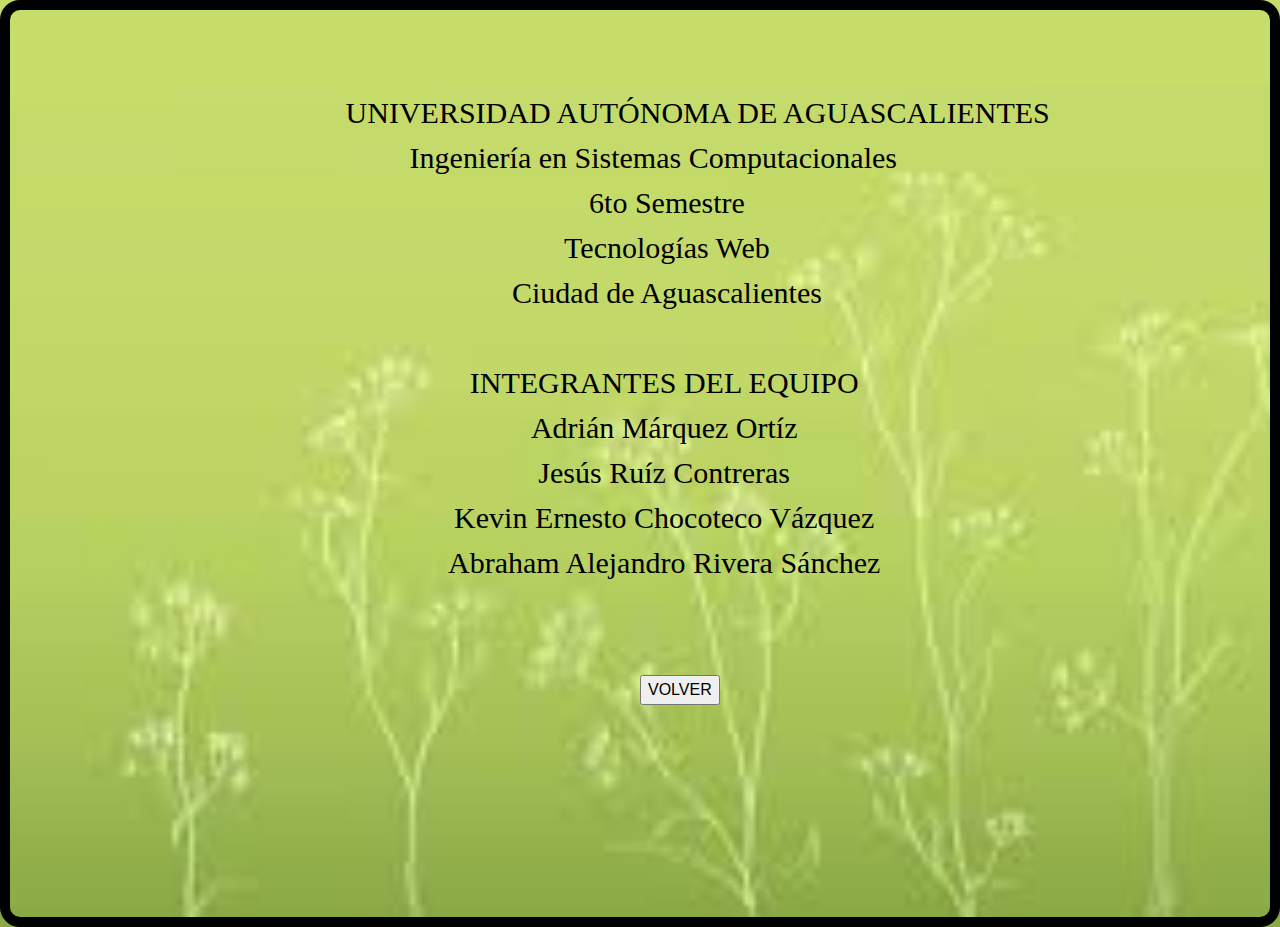
==== creditos.html @ 7ac183b4 "Juego Funcionando" ====
<!DOCTYPE html>
<html>
    <head>
        <meta charset="UTF-8">
    <meta http-equiv="X-UA-Compatible" content="IE=edge">
    <meta name="viewport" content="width=device-width, initial-scale=1.0">

    <link rel="stylesheet" href="https://maxcdn.bootstrapcdn.com/bootstrap/4.0.0/css/bootstrap.min.css"
        integrity="sha384-Gn5384xqQ1aoWXA+058RXPxPg6fy4IWvTNh0E263XmFcJlSAwiGgFAW/dAiS6JXm" crossorigin="anonymous">
    <link rel="stylesheet" href="css/estilos.css">
    <link rel="stylesheet" href="css/estilos2.css">
    <script src="js/funciones2.js"></script>
    <title>Animal Choose</title>
    </head>
    <body id="FC">
        <div id="DivMarco">
            <canvas width="800" height="900"></canvas>
            <p id="uni" style="color: black;">UNIVERSIDAD AUTÓNOMA DE AGUASCALIENTES</p>
            <p id="carr" style="color: black;">Ingeniería en Sistemas Computacionales</p>
            <p id="gys" style="color: black;">6to Semestre<BR>
            Tecnologías Web<br>
            Ciudad de Aguascalientes</p>
            <p id="inte" style="color: black;">INTEGRANTES DEL EQUIPO<br>
            Adrián Márquez Ortíz<br>
            Jesús Ruíz Contreras<br>
            Kevin Ernesto Chocoteco Vázquez<br>
            Abraham Alejandro Rivera Sánchez
            </p>
            <br>
            <input id="bot3" style="color: black;" type="button" value="VOLVER" onclick="credits2()">
        </div>
    </body>
</html>
---- css/estilos.css ----
body{
    background-color:  #008000;
}

.form-register{
    width: 400px;
    background-color: #5a9110;
    padding: 30px;
    margin: auto;
    margin-top: 200px;
    border-radius: 4px;
}

.controls{
    width: 100%;
    padding: 10px;
    border-radius: 4px;
    margin-bottom: 16px;
    border: 1px solid black;

}

#lienzo{
    background-image: url('../media/fondo.png');
    background-repeat: no-repeat;
    background-size: cover;
    box-shadow: 0px 0px 5px 1px black;
}

.menu{
    margin-top: 5em;
    display: flex;
    flex-direction: column;
    justify-content: center;
    align-items: center;
}

.board{
    display: flex;
    flex-direction: column;
    flex-wrap: wrap;
    justify-content: center;
    align-items: center;
    align-content: center;
}

#animales-imagenes{
    margin-bottom: 3em;
    margin-top: 2em;
}

#animales-imagenes img{
    opacity: 0.8;
    margin-left: 6em;
    margin-right: 6em;
}

#animales-imagenes img:hover{
    width: 12em;
    opacity: 10;
}


.board section canvas{
    margin: 1em 6em 1em 6em;
    border-radius: 10px;
}

#FF{
    background-image: url("../media/Fond.jpg"); 
    background-repeat: no-repeat;
    background-size: cover;
 }
 
 #DivMarco{
     border: 10px solid gold ;
     border-radius: 20px; 
 }
 
 #gratz{
     top: 30%;
     left: 30%;
     position:absolute;
     font-family: cursive;
     font-size: 80px
 }
 
 #nom{
     top: 40%;
     left: 40%;
     position:absolute;
     font-family: cursive;
     font-size: 100px
 }
 
 #Mensaje{
     top: 60%;
     left: 25%;
     position:absolute;
     font-family: cursive;
     font-size: 50px;
     text-align: center
 }
 
 #bot1{
     top: 85%;
     left: 40%;
     position: absolute;
 }

 #bot2{
    top: 85%;
    left: 50%;
    position: absolute;
}
---- css/estilos2.css ----
#FC{
    background-image: url("../media/credits.jpg"); 
    background-repeat: no-repeat;
    background-size: cover;
 }

#DivMarco{
    border: 10px solid black ;
    border-radius: 20px; 
}

#uni{
    top: 10%;
    left: 27%;
    position:absolute;
    font-family: cursive;
    font-size: 30px;
}

#carr{
    top: 15%;
    left: 32%;
    position:absolute;
    font-family: cursive;
    font-size: 30px;
}

#gys{
    top: 20%;
    left: 40%;
    position:absolute;
    font-family: cursive;
    font-size: 30px;
    text-align: center;
}

#inte{
    top: 40%;
    left: 35%;
    position: absolute;
    font-family: cursive;
    font-size: 30px;
    text-align: center;
}


#bot1{
    top: 85%;
    left: 40%;
    position: absolute;
}

#bot2{
   top: 85%;
   left: 50%;
   position: absolute;
}

#bot3{
    top: 75%;
    left: 50%;
    position: absolute;
}
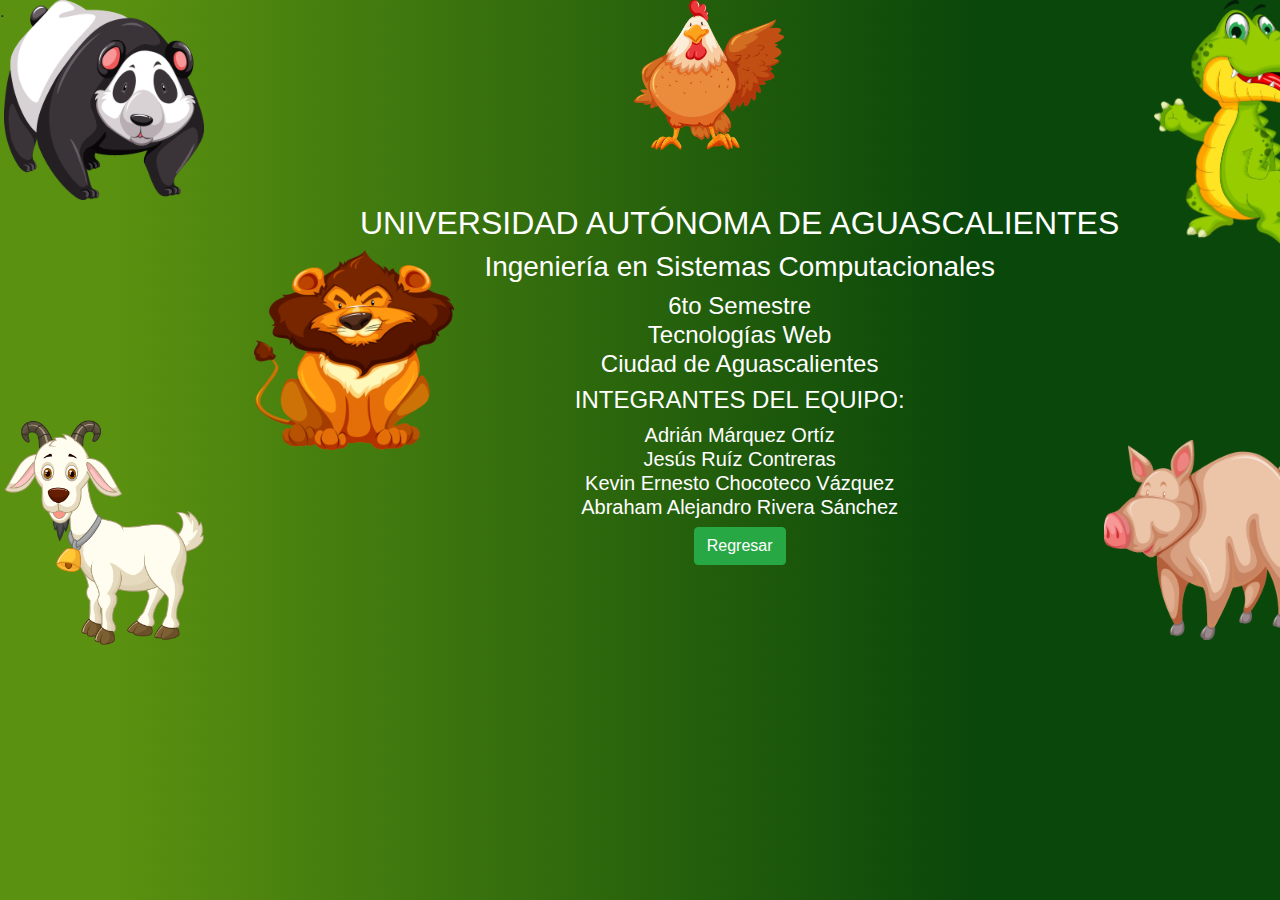
==== commit 2f0ae675: "Creditos diseño" ====
--- a/creditos.html
+++ b/creditos.html
@@ -12,8 +12,29 @@
     <script src="js/funciones2.js"></script>
     <title>Animal Choose</title>
     </head>
-    <body id="FC">
-        <div id="DivMarco">
+    <body>
+        .
+        <div>
+            <h2>UNIVERSIDAD AUTÓNOMA DE AGUASCALIENTES</h2>
+            <h3>Ingeniería en Sistemas Computacionales</h3>
+            <h4>6to Semestre <br> Tecnologías Web <br> Ciudad de Aguascalientes </h4>
+            <h4>INTEGRANTES DEL EQUIPO:</h4>
+            <h5>Adrián Márquez Ortíz<br>
+                Jesús Ruíz Contreras<br>
+                Kevin Ernesto Chocoteco Vázquez<br>
+                Abraham Alejandro Rivera Sánchez</h5>
+                
+                <button type="submit" class="btn btn-success" onclick="credits2()">Regresar</button>
+
+        </div>
+
+        <img src="/media/Animales/cabra.png" alt="" class="uno">
+        <img src="/media/Animales/Cerdo.png" alt="" class="dos">
+        <img src="/media/Animales/cocodrilo.png" alt="" class="tres">
+        <img src="/media/Animales/Gallina.png" alt="" class="cuatro">
+        <img src="/media/Animales/Leon.png" alt="" class="cinco"> 
+        <img src="/media/Animales/Panda.png" alt="" class="seis">
+        <!-- <div id="DivMarco">
             <canvas width="800" height="900"></canvas>
             <p id="uni" style="color: black;">UNIVERSIDAD AUTÓNOMA DE AGUASCALIENTES</p>
             <p id="carr" style="color: black;">Ingeniería en Sistemas Computacionales</p>
@@ -28,6 +49,6 @@
             </p>
             <br>
             <input id="bot3" style="color: black;" type="button" value="VOLVER" onclick="credits2()">
-        </div>
+        </div> -->
     </body>
 </html>--- a/css/estilos.css
+++ b/css/estilos.css
@@ -60,6 +60,37 @@
     opacity: 10;
 }
 
+#habitat-imagenes{
+    display: flex;
+}
+
+#habitat-imagenes div{
+    width: 20em;
+    height: 15em;
+    background-size: 280px;
+    background-repeat: no-repeat;
+    border-radius: 10px;
+    margin-left: 2em;
+}
+
+
+.nombres{
+
+}
+
+
+#habitad1txt,
+#habitad2txt,
+#habitad3txt{
+    visibility: hidden;
+    color: white;
+    font-family: Comic Sans MS, Comic Sans, cursive;
+    margin-left: 3em;
+    margin-right: 4em;
+    font-size: 2em;
+    margin-top: -1.5em;
+}
+
 
 .board section canvas{
     margin: 1em 6em 1em 6em;
--- a/css/estilos2.css
+++ b/css/estilos2.css
@@ -1,5 +1,47 @@
-#FC{
-    background-image: url("../media/credits.jpg"); 
+body{
+    background: rgb(90,145,16);
+    background: linear-gradient(96deg, rgba(90,145,16,1) 9%, rgba(10,71,10,1) 76%);
+}
+
+div{
+    color: white;
+    text-align: center;
+    position: absolute;
+    margin-top: 180px;
+    margin-left: 360px;
+    
+}
+
+img{
+    position: absolute;
+    width: 200px;
+}
+
+.uno{
+    margin-top: 420px;
+}
+
+.dos{
+    margin-top: 440px;
+    margin-left: 1100px;
+}
+
+.tres{
+    margin-left: 1150px;
+}
+
+.cuatro{
+    margin-left: 630px;
+    width: 150px;
+}
+
+.cinco{
+    margin-top: 250px;
+    margin-left: 250px;
+}
+
+
+/* #FC{
     background-repeat: no-repeat;
     background-size: cover;
  }
@@ -60,4 +102,4 @@
     top: 75%;
     left: 50%;
     position: absolute;
-}+} */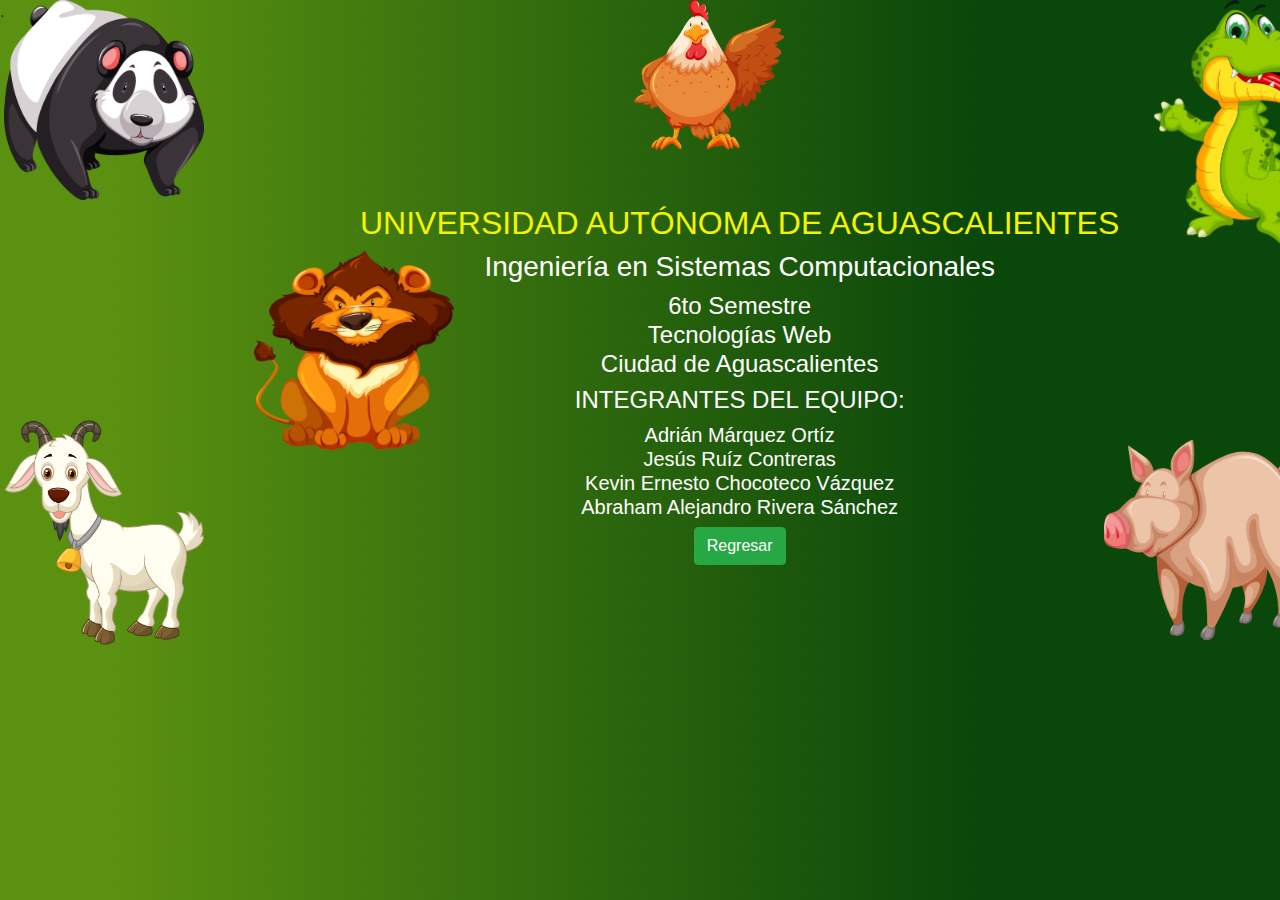
==== commit f50ed7cd: "Fin del Juego" ====
--- a/creditos.html
+++ b/creditos.html
@@ -15,9 +15,9 @@
     <body>
         .
         <div>
-            <h2>UNIVERSIDAD AUTÓNOMA DE AGUASCALIENTES</h2>
+            <h2 style="color: rgb(243, 243, 3);">UNIVERSIDAD AUTÓNOMA DE AGUASCALIENTES</h2>
             <h3>Ingeniería en Sistemas Computacionales</h3>
-            <h4>6to Semestre <br> Tecnologías Web <br> Ciudad de Aguascalientes </h4>
+            <h4 >6to Semestre <br> Tecnologías Web <br> Ciudad de Aguascalientes </h4>
             <h4>INTEGRANTES DEL EQUIPO:</h4>
             <h5>Adrián Márquez Ortíz<br>
                 Jesús Ruíz Contreras<br>
@@ -34,21 +34,5 @@
         <img src="/media/Animales/Gallina.png" alt="" class="cuatro">
         <img src="/media/Animales/Leon.png" alt="" class="cinco"> 
         <img src="/media/Animales/Panda.png" alt="" class="seis">
-        <!-- <div id="DivMarco">
-            <canvas width="800" height="900"></canvas>
-            <p id="uni" style="color: black;">UNIVERSIDAD AUTÓNOMA DE AGUASCALIENTES</p>
-            <p id="carr" style="color: black;">Ingeniería en Sistemas Computacionales</p>
-            <p id="gys" style="color: black;">6to Semestre<BR>
-            Tecnologías Web<br>
-            Ciudad de Aguascalientes</p>
-            <p id="inte" style="color: black;">INTEGRANTES DEL EQUIPO<br>
-            Adrián Márquez Ortíz<br>
-            Jesús Ruíz Contreras<br>
-            Kevin Ernesto Chocoteco Vázquez<br>
-            Abraham Alejandro Rivera Sánchez
-            </p>
-            <br>
-            <input id="bot3" style="color: black;" type="button" value="VOLVER" onclick="credits2()">
-        </div> -->
     </body>
 </html>--- a/css/estilos.css
+++ b/css/estilos.css
@@ -44,39 +44,67 @@
     align-content: center;
 }
 
+.titulo{
+    background-color: #18b60a;
+    border-radius: 10px;
+    display: flex;
+    justify-content: center;
+    margin-right: 1em;
+    margin-left: 1em;
+}
+
 #animales-imagenes{
     margin-bottom: 3em;
     margin-top: 2em;
+    background-color: #18b60a;
+    border-radius: 10px;
 }
 
 #animales-imagenes img{
     opacity: 0.8;
-    margin-left: 6em;
-    margin-right: 6em;
+    margin-left: 3em;
+    margin-right: 3em;
+    transition: all .3s ease;
 }
 
 #animales-imagenes img:hover{
-    width: 12em;
+    transform: scale(1.20);
     opacity: 10;
 }
 
 #habitat-imagenes{
     display: flex;
+    align-content: center;
 }
 
 #habitat-imagenes div{
-    width: 20em;
-    height: 15em;
-    background-size: 280px;
-    background-repeat: no-repeat;
+    border-radius: 10px;
+    width: 18em;
+    height: 18em;
+    background-size: 300px;
+    background-position-y: 0em;
     border-radius: 10px;
     margin-left: 2em;
 }
 
 
-.nombres{
 
+#habitad1,
+#habitad2,
+#habitad3{
+    background-color: rgb(255, 255, 255);
+    border-style:ridge;
+    border-color: #c5e60b;
 }
+
+#habitad1 img,
+#habitad2 img,
+#habitad3 img{
+    position: relative;
+    top: 2em;
+    left: 2em;
+}
+
 
 
 #habitad1txt,
@@ -97,6 +125,7 @@
     border-radius: 10px;
 }
 
+
 #FF{
     background-image: url("../media/Fond.jpg"); 
     background-repeat: no-repeat;
@@ -106,42 +135,43 @@
  #DivMarco{
      border: 10px solid gold ;
      border-radius: 20px; 
+     display: flex;
+     flex-direction: column;
+     justify-content: center;
+     align-items: center;
  }
  
  #gratz{
-     top: 30%;
-     left: 30%;
-     position:absolute;
+     margin-top: 1.9em;
      font-family: cursive;
-     font-size: 80px
+     font-size: 5em;
  }
  
  #nom{
-     top: 40%;
-     left: 40%;
-     position:absolute;
      font-family: cursive;
-     font-size: 100px
+     font-size: 6em;
  }
  
  #Mensaje{
-     top: 60%;
-     left: 25%;
-     position:absolute;
      font-family: cursive;
      font-size: 50px;
-     text-align: center
  }
  
+.botones{
+    margin: 1em 1em;
+}
+
+
+
  #bot1{
-     top: 85%;
-     left: 40%;
-     position: absolute;
+    color: white;
+    font-size: 1.2em;
+    margin-right: 2em;
  }
 
  #bot2{
-    top: 85%;
-    left: 50%;
-    position: absolute;
+    color: white;
+    font-size: 1.2em;
+    margin-right: 2em;
 }
 
